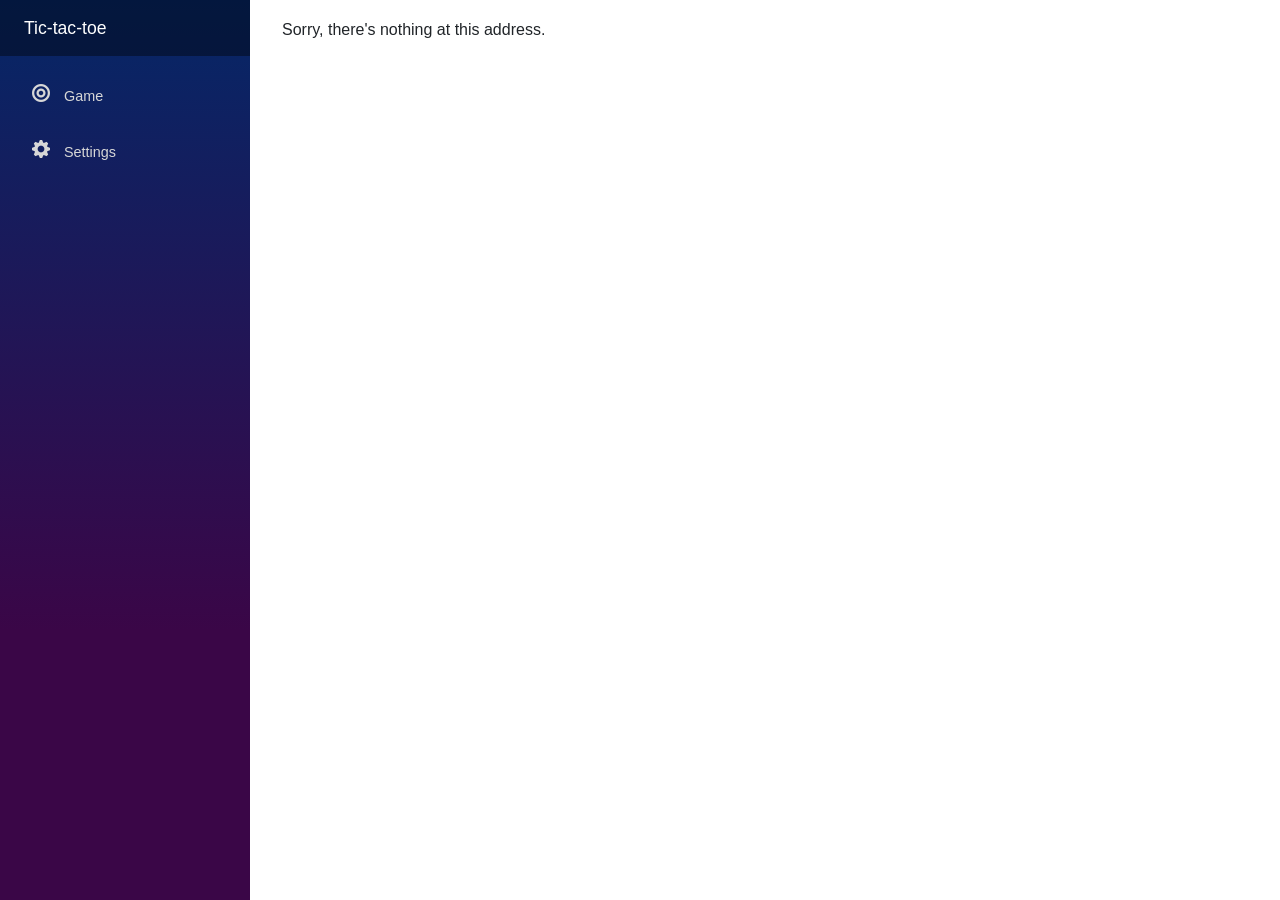
==== Tictactoe/wwwroot/index.html @ 37527760 "update: push file-folder case changes" ====
<!DOCTYPE html>
<html>
<head>
    <meta charset="utf-8" />
    <meta name="viewport" content="width=device-width" />
    <title>Tic-tac-toe</title>
    <base href="/" />
    <link href="css/bootstrap/bootstrap.min.css" rel="stylesheet" />
    <link href="css/site.css" rel="stylesheet" />
</head>
<body>
    <app>Loading...</app>

    <script src="_framework/blazor.webassembly.js"></script>
</body>
</html>
---- Tictactoe/wwwroot/css/site.css ----
﻿@import url('open-iconic/font/css/open-iconic-bootstrap.min.css');
html, body {
    font-family: 'Helvetica Neue', Helvetica, Arial, sans-serif;
}

app {
    position: relative;
    display: flex;
    flex-direction: column;
}

.top-row {
    height: 3.5rem;
    display: flex;
    align-items: center;
}

.main {
    flex: 1;
}

.main .top-row {
    background-color: #e6e6e6;
    border-bottom: 1px solid #d6d5d5;
}

.sidebar {
    background-image: linear-gradient(180deg, rgb(5, 39, 103) 0%, #3a0647 70%);
}

.sidebar .top-row {
    background-color: rgba(0, 0, 0, 0.4);
}

.sidebar .navbar-brand {
    font-size: 1.1rem;
}

.sidebar .oi {
    width: 2rem;
    font-size: 1.1rem;
    vertical-align: text-top;
    top: -2px;
}

.nav-item {
    font-size: 0.9rem;
    padding-bottom: 0.5rem;
}

.nav-item:first-of-type {
    padding-top: 1rem;
}

.nav-item:last-of-type {
    padding-bottom: 1rem;
}

.nav-item a {
    color: #d7d7d7;
    border-radius: 4px;
    height: 3rem;
    display: flex;
    align-items: center;
    line-height: 3rem;
}

.nav-item a.active {
    background-color: rgba(255, 255, 255, 0.25);
    color: white;
}

.nav-item a:hover {
    background-color: rgba(255, 255, 255, 0.1);
    color: white;
}

.content {
    padding-top: 1.1rem;
}

.navbar-toggler {
    background-color: rgba(255, 255, 255, 0.1);
}

.valid.modified:not([type=checkbox]) {
    outline: 1px solid #26b050;
}

.invalid {
    outline: 1px solid red;
}

.validation-message {
    color: red;
}

@media (max-width: 767.98px) {
    .main .top-row {
        display: none;
    }
}

@media (min-width: 768px) {
    app {
        flex-direction: row;
    }
    .sidebar {
        width: 250px;
        height: 100vh;
        position: sticky;
        top: 0;
    }
    .main .top-row {
        position: sticky;
        top: 0;
    }
    .main>div {
        padding-left: 2rem !important;
        padding-right: 1.5rem !important;
    }
    .navbar-toggler {
        display: none;
    }
    .sidebar .collapse {
        /* Never collapse the sidebar for wide screens */
        display: block;
    }
}
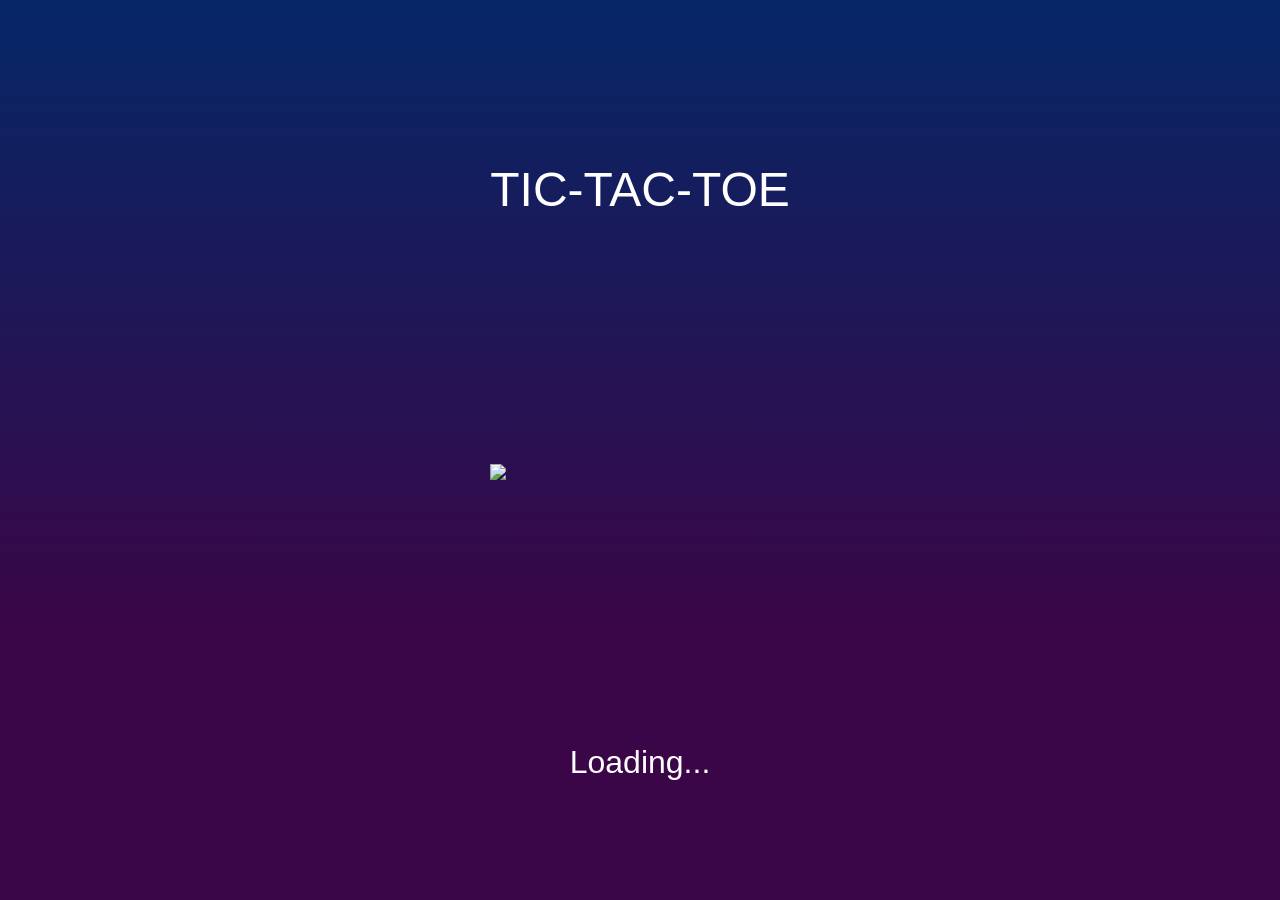
==== commit 336f1a30: "update: nice loading page" ====
--- a/Tictactoe/wwwroot/index.html
+++ b/Tictactoe/wwwroot/index.html
@@ -1,4 +1,4 @@
-<!DOCTYPE html>
+﻿<!DOCTYPE html>
 <html>
 <head>
     <meta charset="utf-8" />
@@ -7,10 +7,70 @@
     <base href="/" />
     <link href="css/bootstrap/bootstrap.min.css" rel="stylesheet" />
     <link href="css/site.css" rel="stylesheet" />
+
+    <style>
+        .loading {
+            display: flex;
+            flex-direction: column;
+            justify-content: space-around;
+            align-items: center;
+            padding-top: 20px;
+            background-image: linear-gradient(180deg, rgb(5, 39, 103) 0%, #3a0647 70%);
+            height: 100vh;
+            width: 100vw;
+        }
+
+            .loading > .heading {
+                margin-top: 20px;
+                font-family: sans-serif;
+                font-size: 3em;
+                color: white;
+                text-transform: uppercase;
+            }
+
+            .loading > img {
+                padding: 10px;
+                -webkit-animation: spring 1s infinite alternate;
+                animation: spring 1s infinite alternate;
+            }
+
+        @-webkit-keyframes spring {
+            0% {
+                transform: translateY(0);
+            }
+
+            100% {
+                transform: translateY(-15px);
+            }
+        }
+
+        @keyframes spring {
+            0% {
+                transform: translateY(0);
+            }
+
+            100% {
+                transform: translateY(-15px);
+            }
+        }
+
+        .loading > .message {
+            margin-top: 20px;
+            font-family: sans-serif;
+            font-size: 2em;
+            color: white;
+        }
+    </style>
+
 </head>
 <body>
-    <app>Loading...</app>
+    <div class="loading">
+        <div class="heading">Tic-tac-toe</div>
+        <img src="images/Board.png" style="width: 320px" />
+        <div class="message">Loading...</div>
+    </div>
 
     <script src="_framework/blazor.webassembly.js"></script>
+    <script src="_content/Cloudcrate.AspNetCore.Blazor.Browser.Storage/Storage.js"></script>
 </body>
 </html>
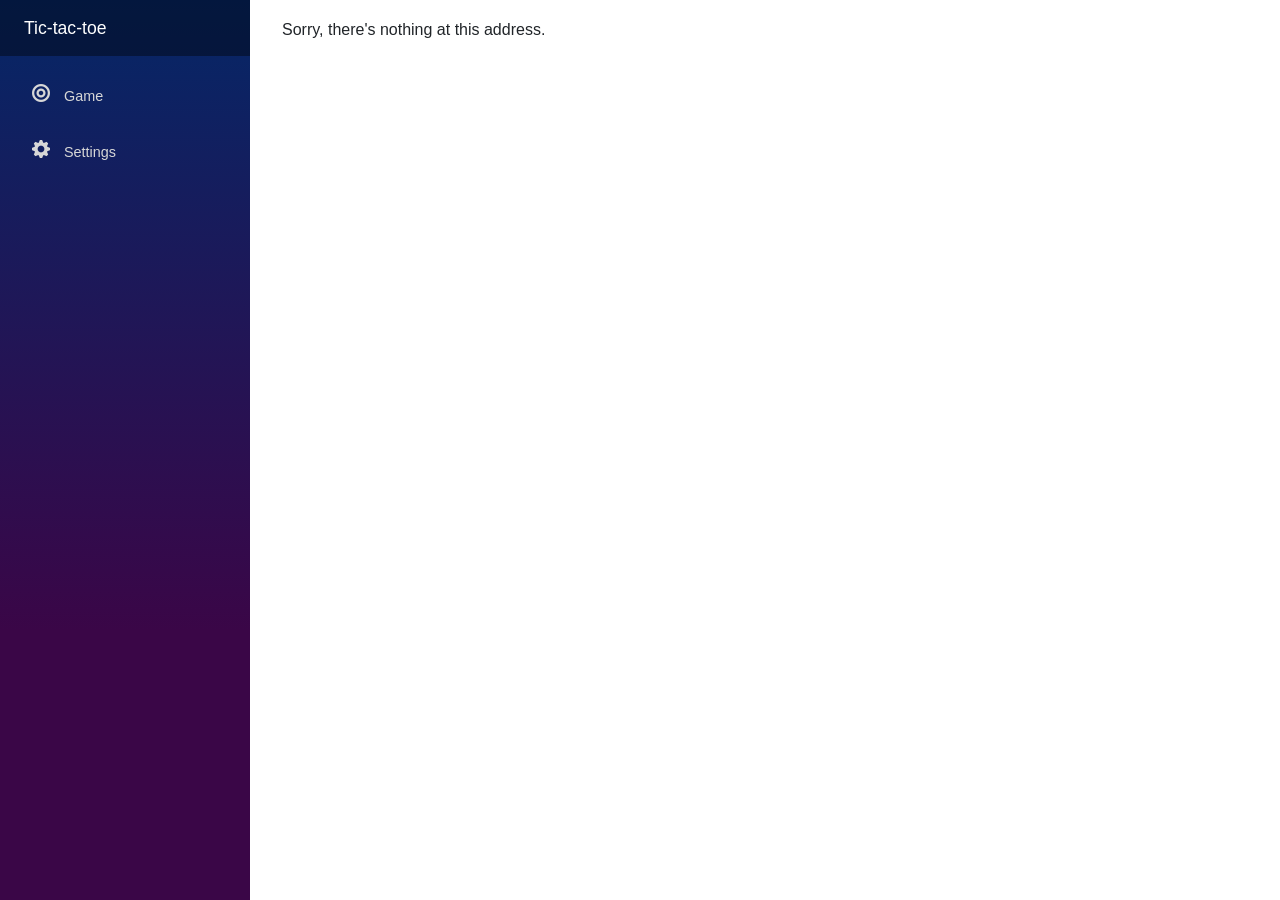
==== commit 65874bc3: "update: fix: loading page error" ====
--- a/Tictactoe/wwwroot/index.html
+++ b/Tictactoe/wwwroot/index.html
@@ -18,6 +18,7 @@
             background-image: linear-gradient(180deg, rgb(5, 39, 103) 0%, #3a0647 70%);
             height: 100vh;
             width: 100vw;
+            box-sizing: border-box;
         }
 
             .loading > .heading {
@@ -29,6 +30,7 @@
             }
 
             .loading > img {
+                width: 320px;
                 padding: 10px;
                 -webkit-animation: spring 1s infinite alternate;
                 animation: spring 1s infinite alternate;
@@ -64,11 +66,13 @@
 
 </head>
 <body>
-    <div class="loading">
-        <div class="heading">Tic-tac-toe</div>
-        <img src="images/Board.png" style="width: 320px" />
-        <div class="message">Loading...</div>
-    </div>
+    <app>
+        <div class="loading">
+            <div class="heading">Tic-tac-toe</div>
+            <img src="images/Board.png"/>
+            <div class="message">Loading...</div>
+        </div>
+    </app>
 
     <script src="_framework/blazor.webassembly.js"></script>
     <script src="_content/Cloudcrate.AspNetCore.Blazor.Browser.Storage/Storage.js"></script>
